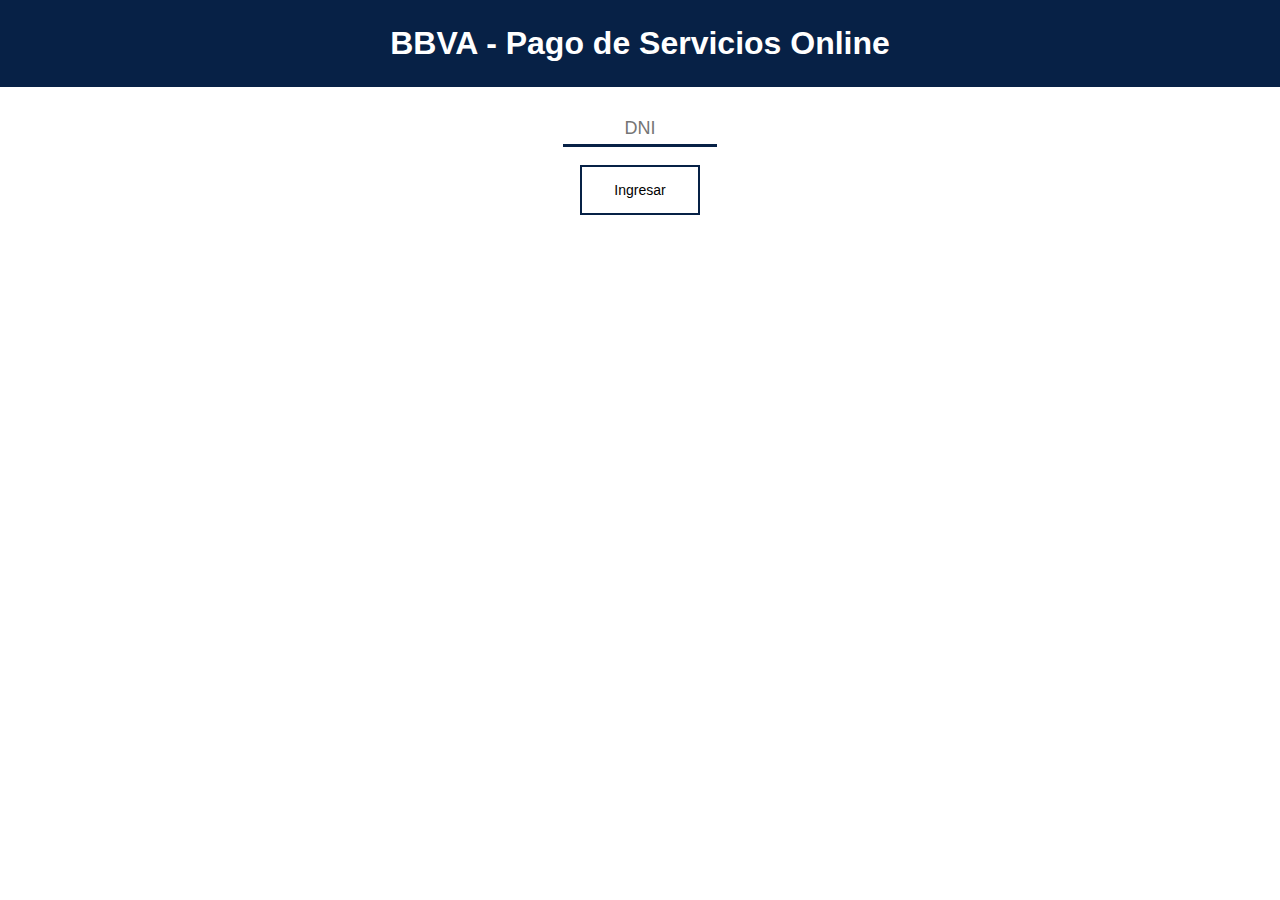
==== index.html @ b0021399 "first commit" ====
<!DOCTYPE html>
<html lang="es">
<head>
    <meta charset="UTF-8">
    <meta name="viewport" content="width=device-width, initial-scale=1.0">
    <meta http-equiv="X-UA-Compatible" content="ie=edge">
    <title>Pago de Servicios</title>
    <script src="https://ajax.googleapis.com/ajax/libs/jquery/3.4.0/jquery.min.js"></script>
    <script src="js/index.js"></script>
    <link rel="stylesheet" href="css/style.css">
</head>
<body onload="init()">
    <h1>BBVA - Pago de Servicios Online</h1>
    <form method="post" class="formulario">
        <p id="info_mensaje" hidden></p>
        <input type="text" id="i_dni" placeholder="DNI" onclick="ocultar_mensaje()"><br><br>
        <input class="btn-in" type="button" value="Ingresar" onclick="validar()">
    </form>
</body>
</html>
---- css/style.css ----
body{
    margin: 0;
    font-family: 'Lucida Sans', 'Lucida Sans Regular', 'Lucida Grande', 'Lucida Sans Unicode', Geneva, Verdana, sans-serif;
}

h1{
    margin: 0;
    text-align: center;
    background-color: #072146;
    color: #ffffff;
    padding: 25px;
}

.formulario{
    width: 250px;
    text-align: center;
    padding: 25px;
    margin: auto;
    left: auto;
    right: auto;
}

#info_mensaje{
    color: #ec2323;
    font-size: 15px;
    margin-top: 0px;
    margin-bottom: 2px;
}

#i_dni{
    border: none;
    border-bottom-style: solid;
    border-bottom-color: #072146;
    width: 150px;
    height: 30px;
    font-size: 18px;
    text-align: center;
    transition: width 0.5s;
    transition-timing-function: ease-out;
}

#i_dni:focus{
    outline: none;
    width: 190px;
}

.btn-in, .btn-pagar{
    background-color: white;
    color: black;
    border: 2px solid #072146;
    padding: 15px 32px;
    text-align: center;
    text-decoration: none;
    display: inline-block;
    font-size: 14px;
}

.btn-in:hover, .btn-pagar:hover{
    background-color: #072146;
    color: white;
}

.btn-in:focus{
    background-color: #072146;
    color: white;
}
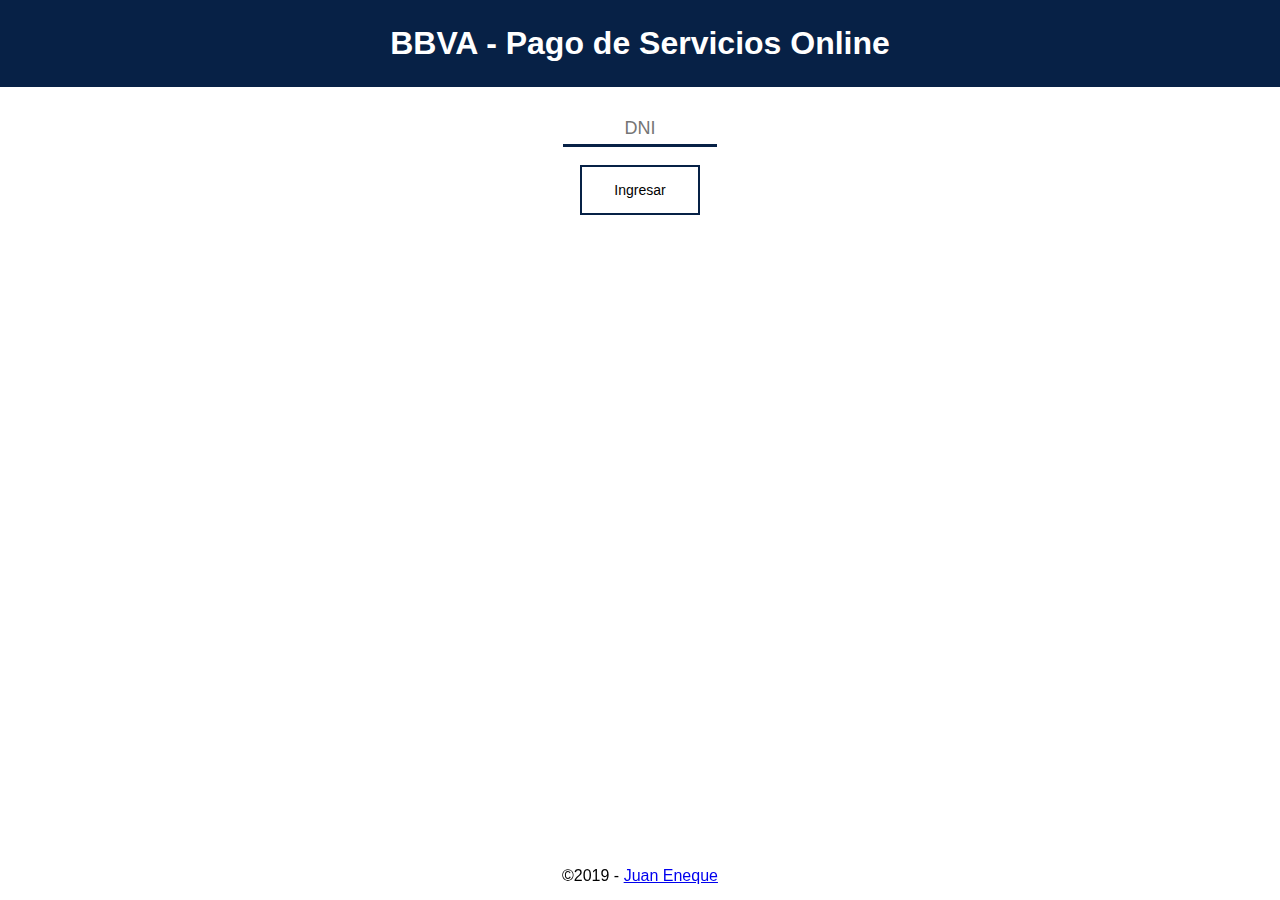
==== commit ea5aca04: "footer added" ====
--- a/index.html
+++ b/index.html
@@ -9,12 +9,15 @@
     <script src="js/index.js"></script>
     <link rel="stylesheet" href="css/style.css">
 </head>
-<body onload="init()">
+<body>
     <h1>BBVA - Pago de Servicios Online</h1>
     <form method="post" class="formulario">
         <p id="info_mensaje" hidden></p>
         <input type="text" id="i_dni" placeholder="DNI" onclick="ocultar_mensaje()"><br><br>
         <input class="btn-in" type="button" value="Ingresar" onclick="validar()">
     </form>
+    <footer>
+        &copy;2019 - <a href="https://github.com/JuanSW18/WebRetoBBVA" target="__blank">Juan Eneque</a>
+    </footer>
 </body>
 </html>--- a/css/style.css
+++ b/css/style.css
@@ -44,7 +44,7 @@
     width: 190px;
 }
 
-.btn-in, .btn-pagar{
+.btn-in, .btn-pagar, .btn-detalle{
     background-color: white;
     color: black;
     border: 2px solid #072146;
@@ -55,7 +55,7 @@
     font-size: 14px;
 }
 
-.btn-in:hover, .btn-pagar:hover{
+.btn-in:hover, .btn-pagar:hover, .btn-detalle:hover{
     background-color: #072146;
     color: white;
 }
@@ -63,4 +63,24 @@
 .btn-in:focus{
     background-color: #072146;
     color: white;
+}
+
+footer{
+    position: fixed;
+    left: 0;
+    bottom: 0;
+    width: 100%;
+    text-align: center;
+    margin-bottom: 15px;
+}
+
+@media (max-width: 520px){
+    .btn-pagar{
+        font-size: 14px;
+        width: 100px;
+    }
+
+    .btn-detalle{
+        padding: 10px 20px;
+    }
 }